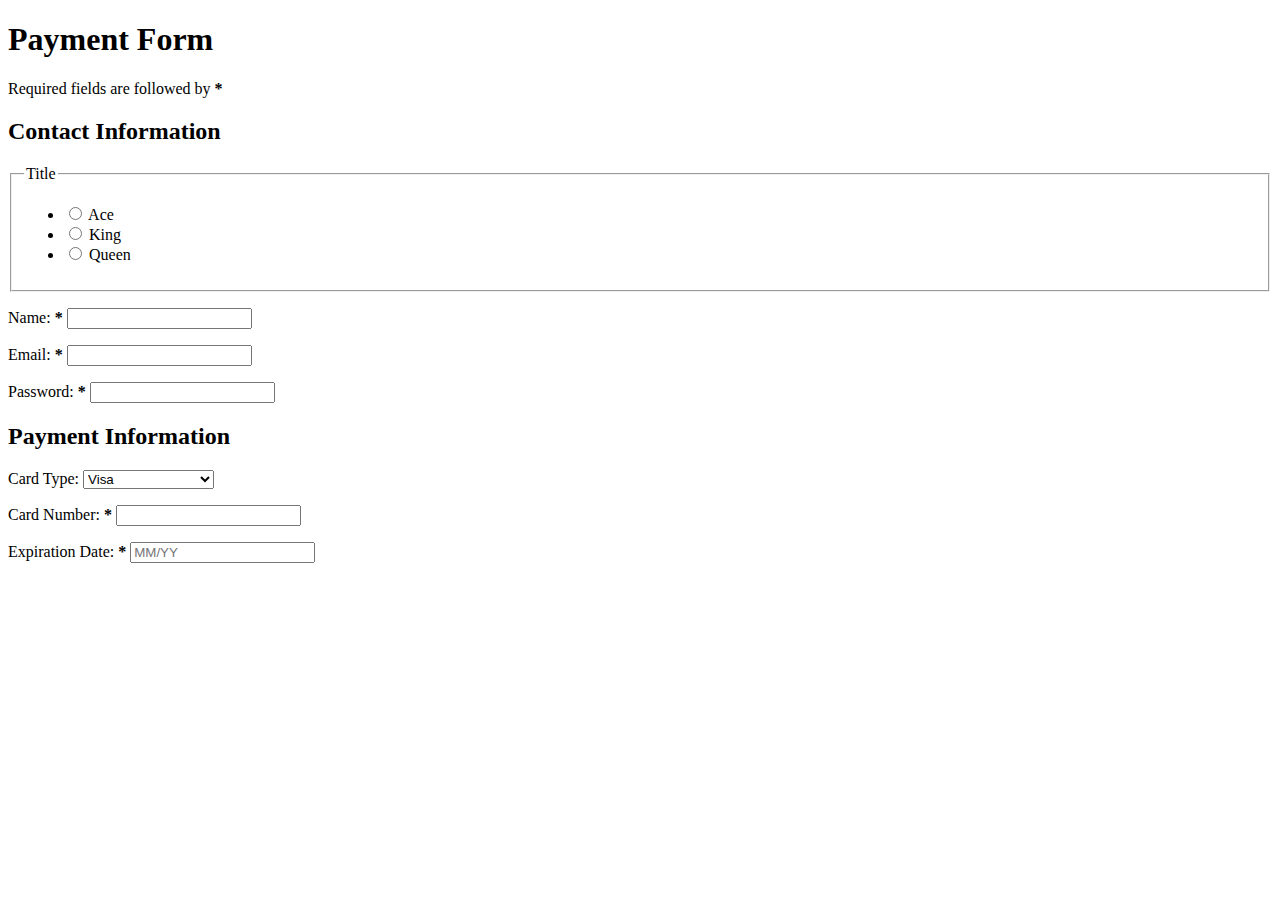
==== Forms/structuring-forms/structureForm.html @ 99936a46 "feat: completed payment section" ====
<!DOCTYPE html>
<html lang="en">
  <head>
    <meta charset="UTF-8" />
    <meta name="viewport" content="width=device-width, initial-scale=1.0" />
    <title>Document</title>
  </head>
  <body>
    <form action="">
      <h1>Payment Form</h1>
      <p>
        Required fields are followed by
        <strong><span aria-label="required">*</span></strong>
      </p>

      <section>
        <h2>Contact Information</h2>
        <fieldset>
          <legend>Title</legend>
          <ul>
            <li>
              <label for="title_1">
                <input type="radio" id="title_1" name="title" value="A" />
                Ace
              </label>
            </li>
            <li>
              <label for="title_2">
                <input type="radio" id="title_2" name="title" value="K" />
                King
              </label>
            </li>
            <li>
              <label for="title_3">
                <input type="radio" id="title_3" name="title" value="Q" />
                Queen
              </label>
            </li>
          </ul>
        </fieldset>

        <p>
          <label for="name">
            <span>Name: </span>
            <strong><span aria-label="required">*</span></strong>
          </label>
          <input type="text" id="name" name="username" required />
        </p>

        <p>
          <label for="mail">
            <span>Email: </span>
            <strong><span aria-label="required">*</span></strong>
          </label>
          <input type="email" id="mail" name="usermail" required />
        </p>

        <p>
          <label for="pwd">
            <span>Password: </span>
            <strong><span aria-label="required">*</span></strong>
          </label>
          <input type="password" id="pwd" name="password" />
        </p>
      </section>

      <section>
        <h2>Payment Information</h2>
        <p>
          <label for="card">
            <span>Card Type:</span>
          </label>

          <select name="usercard" id="card">
            <option value="visa">Visa</option>
            <option value="mc">Mastercard</option>
            <option value="amex">American Express</option>
          </select>
        </p>

        <p>
          <label for="number">
            <span>Card Number:</span>
            <strong><span aria-label="required">*</span></strong>
          </label>
          <input type="tel" id="number" name="cardnumber" required />
        </p>

        <p>
          <label for="expiration">
            <span>Expiration Date:</span>
            <strong><span aria-label="reqired">*</span></strong>
          </label>
          <input
            type="text"
            id="expiration"
            required
            placeholder="MM/YY"
            pattern="^(0[1-9]|1[0-2])\/([0-9]{2})$"
          />
        </p>
      </section>
    </form>
  </body>
</html>
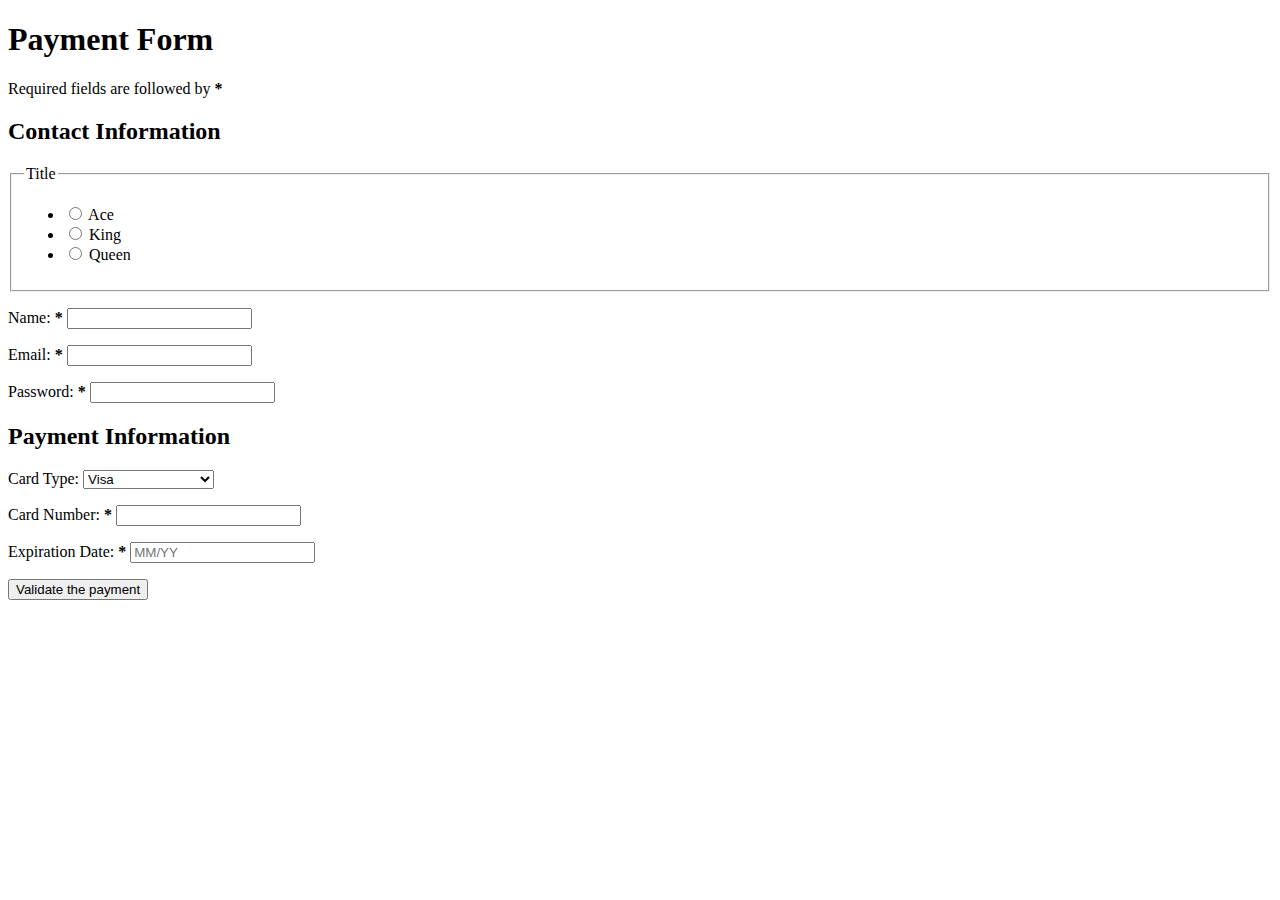
==== commit 4fd55896: "feat: finished form" ====
--- a/Forms/structuring-forms/structureForm.html
+++ b/Forms/structuring-forms/structureForm.html
@@ -100,6 +100,12 @@
           />
         </p>
       </section>
+
+      <section>
+        <p>
+          <button type="submit">Validate the payment</button>
+        </p>
+      </section>
     </form>
   </body>
 </html>
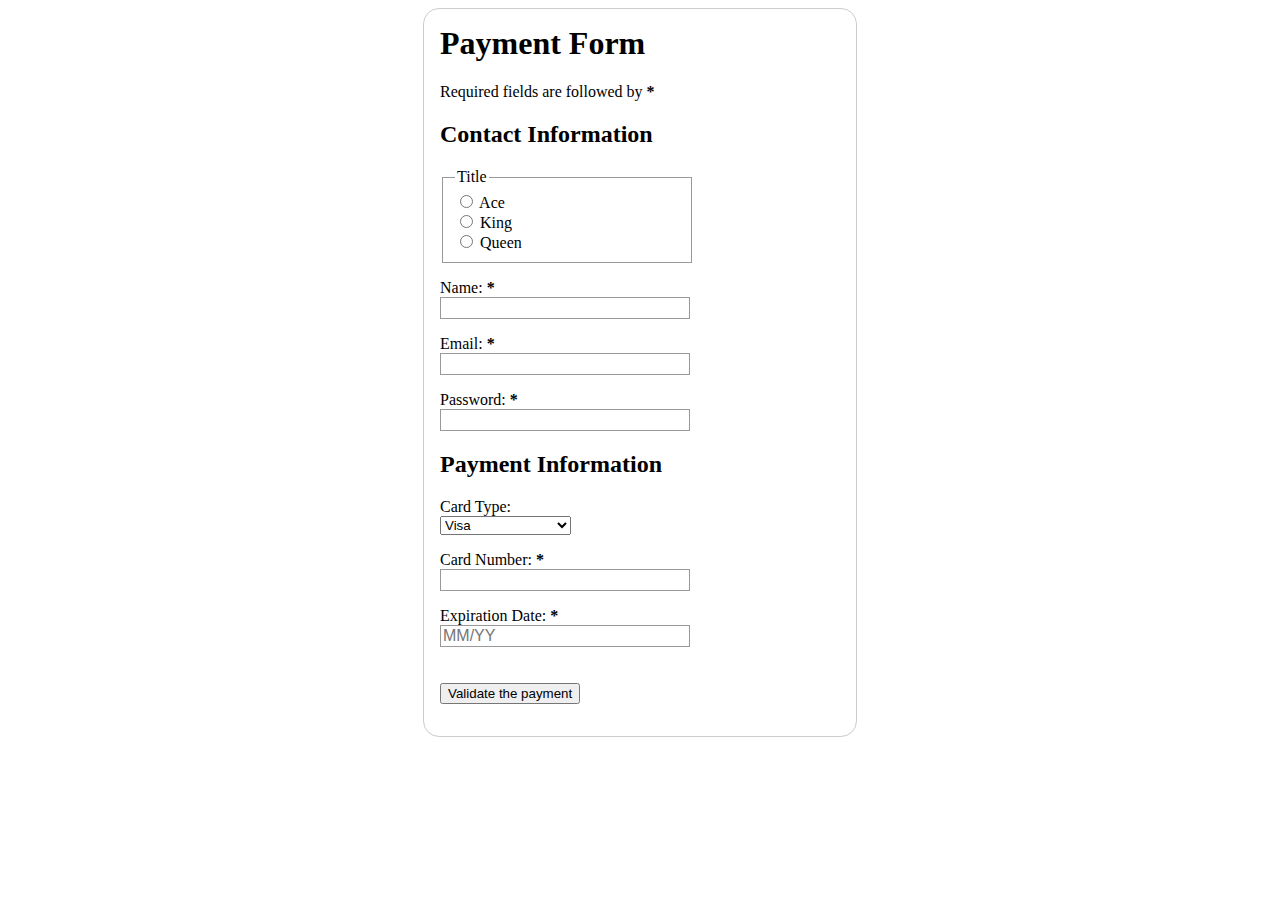
==== commit 1c26f895: "feat: added predefined styles" ====
--- a/Forms/structuring-forms/structureForm.html
+++ b/Forms/structuring-forms/structureForm.html
@@ -4,6 +4,8 @@
     <meta charset="UTF-8" />
     <meta name="viewport" content="width=device-width, initial-scale=1.0" />
     <title>Document</title>
+
+    <link rel="stylesheet" href="structureForm.css" />
   </head>
   <body>
     <form action="">
--- a/Forms/structuring-forms/structureForm.css
+++ b/Forms/structuring-forms/structureForm.css
@@ -0,0 +1,76 @@
+h1 {
+    margin-top: 0;
+}
+
+ul {
+    margin: 0;
+    padding: 0;
+    list-style: none;
+}
+
+form {
+    margin: 0 auto;
+    width: 400px;
+    padding: 1em;
+    border: 1px solid #ccc;
+    border-radius: 1em;
+}
+
+div+div {
+    margin-top: 1em;
+}
+
+label span {
+    display: inline-block;
+    text-align: right;
+}
+
+input,
+textarea {
+    font: 1em sans-serif;
+    width: 250px;
+    box-sizing: border-box;
+    border: 1px solid #999;
+}
+
+input[type="checkbox"],
+input[type="radio"] {
+    width: auto;
+    border: none;
+}
+
+input:focus,
+textarea:focus {
+    border-color: #000;
+}
+
+textarea {
+    vertical-align: top;
+    height: 5em;
+    resize: vertical;
+}
+
+fieldset {
+    width: 250px;
+    box-sizing: border-box;
+    border: 1px solid #999;
+}
+
+button {
+    margin: 20px 0 0 0;
+}
+
+label {
+    position: relative;
+    display: inline-block;
+}
+
+p label {
+    width: 100%;
+}
+
+label em {
+    position: absolute;
+    right: 5px;
+    top: 20px;
+}